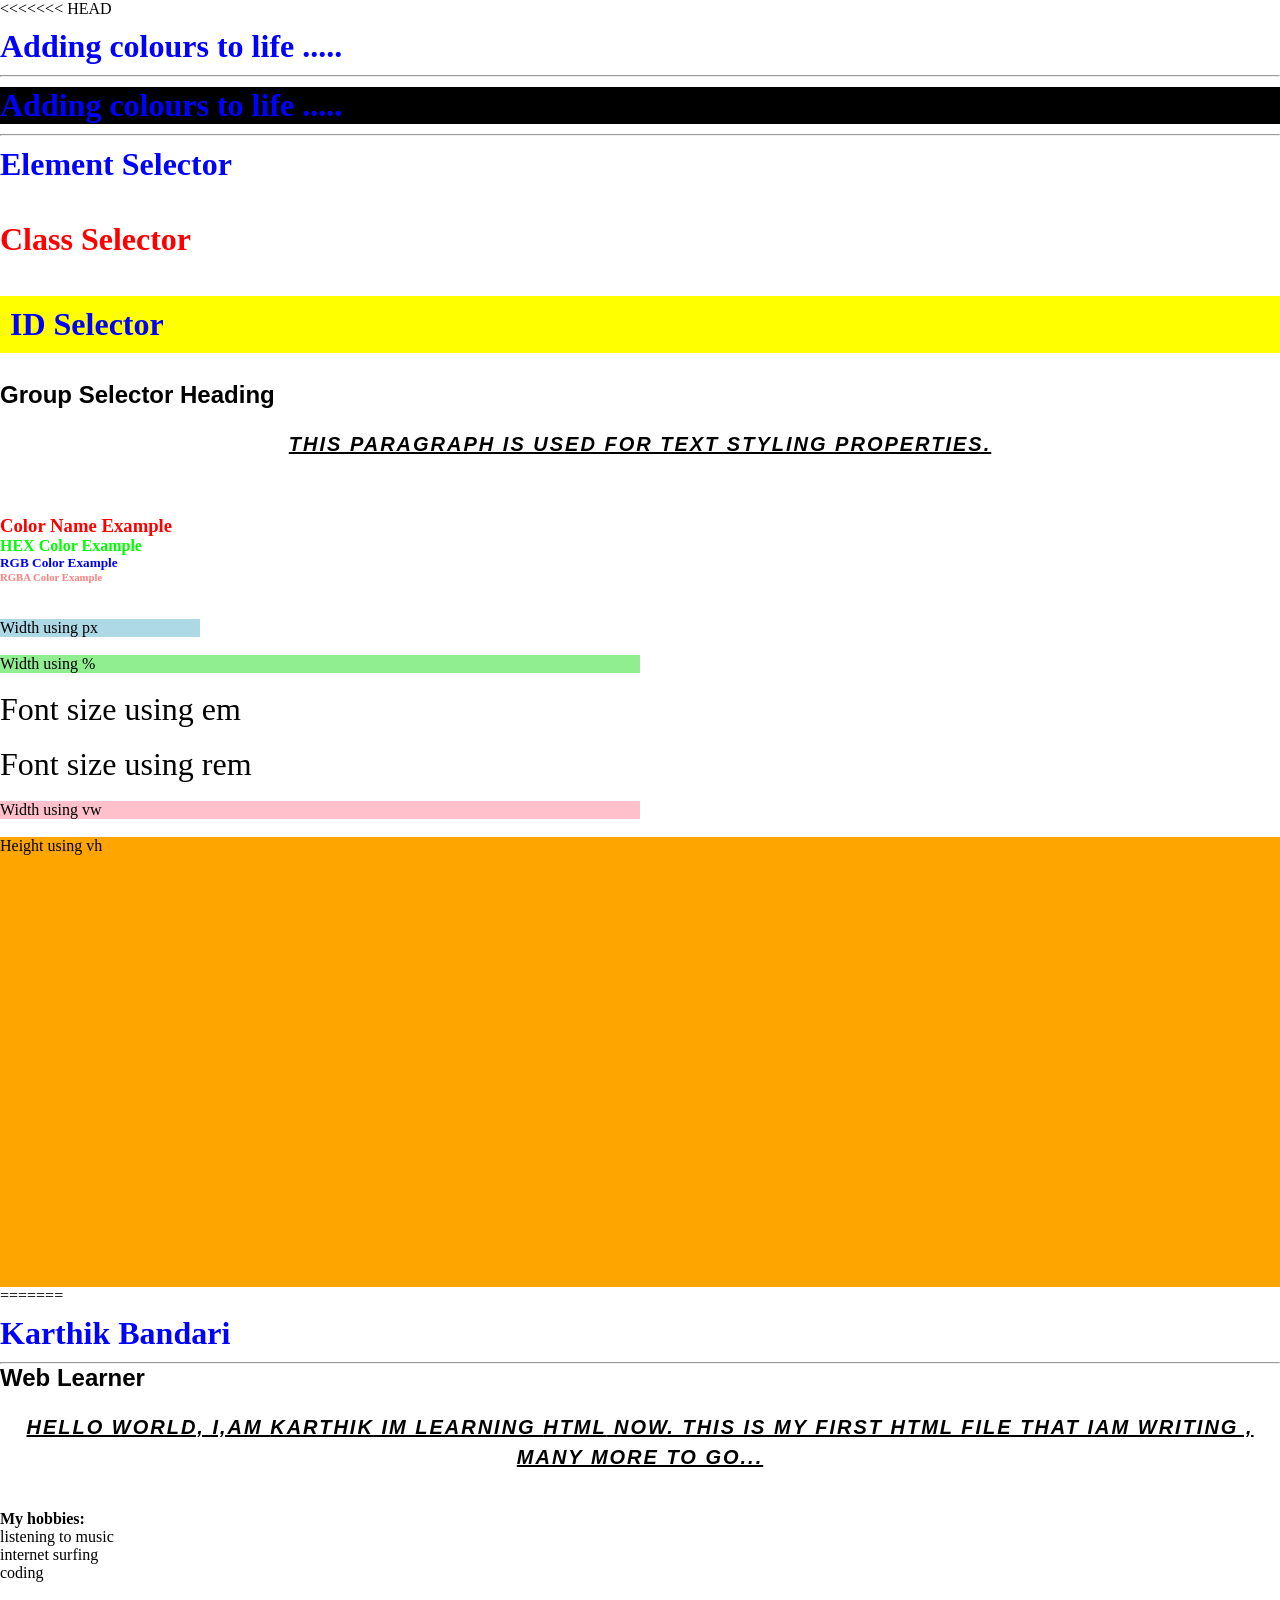
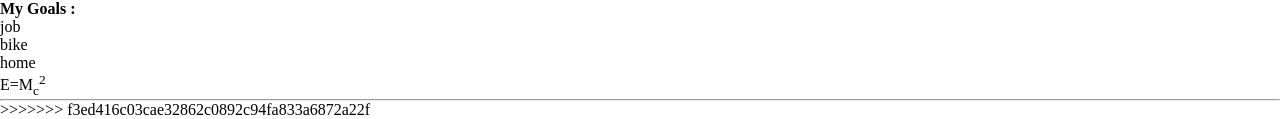
==== css/CSS Basics/index.html @ 1d8d466e "Organized HTML and CSS practice" ====
<!DOCTYPE html>
<<<<<<< HEAD
<html lang="en">

<head>
    <meta charset="UTF-8">
    <meta name="viewport" content="width=device-width, initial-scale=1.0">

    <title>CSS Basics Practice</title>

    <!-- External CSS -->
    <link rel="stylesheet" href="style.css">

    <!-- Internal CSS -->
    <!--
    <style>
        h1 {
            color: yellow;
            background-color: darkgreen;
        }
    </style>
    -->
</head>

<body>

    <h1>Adding colours to life .....</h1>

    <hr>

    <!-- Inline CSS -->
    <h1 style="color: blue; background-color: black;">
        Adding colours to life .....
    </h1>

    <hr>

    <!-- Element Selector -->
    <h1>Element Selector</h1>

    <br>

    <!-- Class Selector -->
    <h1 class="heading">
        Class Selector
    </h1>

    <br>

    <!-- ID Selector -->
    <h1 id="main-title">
        ID Selector
    </h1>

    <br>

    <!-- Group Selector -->
    <h2>Group Selector Heading</h2>

    <p>
        This paragraph is used for text styling properties.
    </p>

    <br><br>

    <!-- Colors -->
    <h3>Color Name Example</h3>

    <h4>HEX Color Example</h4>

    <h5>RGB Color Example</h5>

    <h6>RGBA Color Example</h6>

    <br><br>

    <!-- CSS Units -->
    <div class="box1">
        Width using px
    </div>

    <br>

    <div class="box2">
        Width using %
    </div>

    <br>

    <div class="box3">
        Font size using em
    </div>

    <br>

    <div class="box4">
        Font size using rem
    </div>

    <br>

    <div class="box5">
        Width using vw
    </div>

    <br>

    <div class="box6">
        Height using vh
    </div>

</body>

=======
<html>
<head>
    <meta charset='utf-8'>
    <meta http-equiv='X-UA-Compatible' content='IE=edge'>
    <title>MY PERSONAL BLOG</title>
    <meta name='viewport' content='width=device-width, initial-scale=1'>
    <link rel='stylesheet' type='text/css' media='screen' href='main.css'>
    <script src='main.js'></script>
</head>
<body>
<h1>Karthik Bandari</h1>
<hr>
<h2>Web Learner</h2>
<p> Hello world,
    I,am <i>karthik</i> im learning <b>HTML</b> now.
this is my first html file that iam writing , many more to go... </p>
<br>
<ul><b>My hobbies:</b></ul>
<ul> listening to music</ul>
<ul>internet surfing</ul>
<ul>coding</ul>
<br>
<ol><b>My Goals :</b></ol>
<ol>job</ol>
<ol>bike</ol>
<ol>home</ol>
E=M<sub>c</sub><sup>2</sup>
<hr>
</body>
>>>>>>> f3ed416c03cae32862c0892c94fa833a6872a22f
</html>
---- css/CSS Basics/style.css ----
/* =========================
   TYPES OF SELECTORS
========================= */

/* Universal Selector */
* {
    margin: 0;
    padding: 0;
    box-sizing: border-box;
}

/* Element Selector */
h1 {
    color: blue;
    margin: 10px 0;
}

/* Class Selector */
.heading {
    color: red;
}

/* ID Selector */
#main-title {
    background-color: yellow;
    padding: 10px;
}

/* Group Selector */
h2, p {
    font-family: Arial, sans-serif;
}



/* =========================
   TYPES OF STYLING
========================= */

/*
1. Inline CSS
<h1 style="color:red;">Hello</h1>

2. Internal CSS
<style>
h1 {
    color:red;
}
</style>

3. External CSS
<link rel="stylesheet" href="style.css">
*/



/* =========================
   TEXT STYLING PROPERTIES
========================= */

p {
    color: black;
    font-size: 20px;
    font-family: Verdana, sans-serif;
    font-weight: bold;
    font-style: italic;
    text-align: center;
    text-decoration: underline;
    text-transform: uppercase;
    line-height: 30px;
    letter-spacing: 2px;
    margin: 20px 0;
}



/* =========================
   COLORS
========================= */

/* Color Name */
h3 {
    color: red;
}

/* HEX Value */
h4 {
    color: #00ff00;
}

/* RGB */
h5 {
    color: rgb(0, 0, 255);
}

/* RGBA */
h6 {
    color: rgba(255, 0, 0, 0.5);
}



/* =========================
   CSS UNITS
========================= */

/* Pixels */
.box1 {
    width: 200px;
    background-color: lightblue;
}

/* Percentage */
.box2 {
    width: 50%;
    background-color: lightgreen;
}

/* em */
.box3 {
    font-size: 2em;
}

/* rem */
.box4 {
    font-size: 2rem;
}

/* Viewport Width */
.box5 {
    width: 50vw;
    background-color: pink;
}

/* Viewport Height */
.box6 {
    height: 50vh;
    background-color: orange;
}
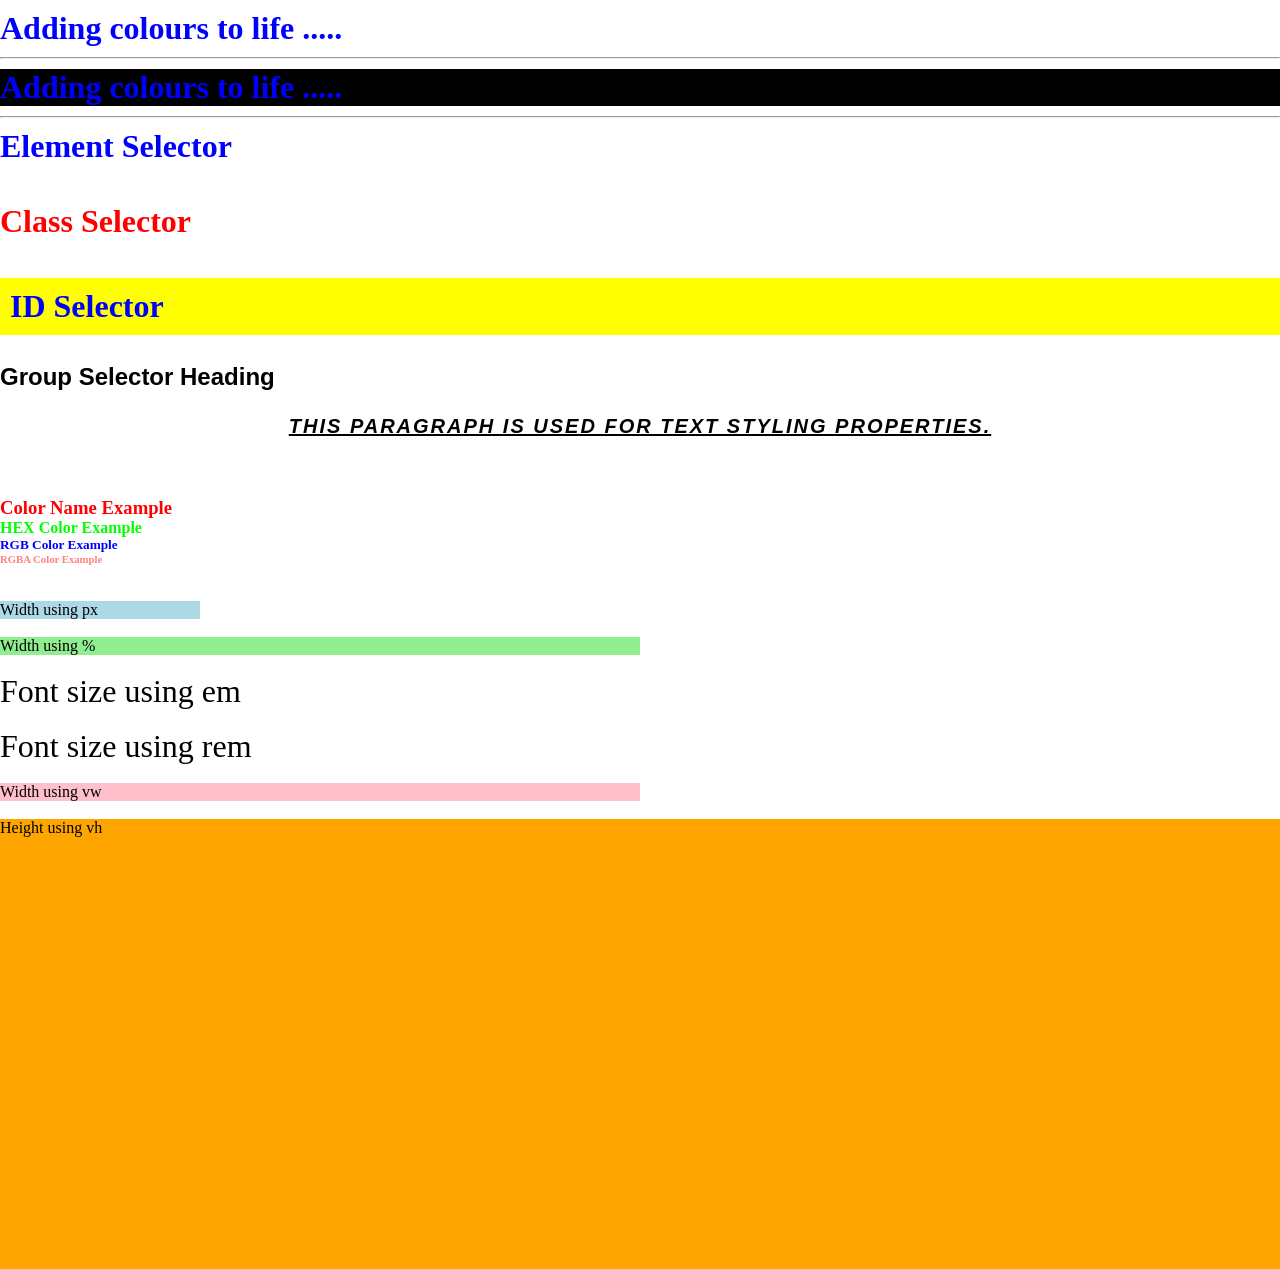
==== commit 018ccf92: "Removed duplicate root files" ====
--- a/css/CSS Basics/index.html
+++ b/css/CSS Basics/index.html
@@ -1,5 +1,4 @@
 <!DOCTYPE html>
-<<<<<<< HEAD
 <html lang="en">
 
 <head>
@@ -111,35 +110,4 @@
 
 </body>
 
-=======
-<html>
-<head>
-    <meta charset='utf-8'>
-    <meta http-equiv='X-UA-Compatible' content='IE=edge'>
-    <title>MY PERSONAL BLOG</title>
-    <meta name='viewport' content='width=device-width, initial-scale=1'>
-    <link rel='stylesheet' type='text/css' media='screen' href='main.css'>
-    <script src='main.js'></script>
-</head>
-<body>
-<h1>Karthik Bandari</h1>
-<hr>
-<h2>Web Learner</h2>
-<p> Hello world,
-    I,am <i>karthik</i> im learning <b>HTML</b> now.
-this is my first html file that iam writing , many more to go... </p>
-<br>
-<ul><b>My hobbies:</b></ul>
-<ul> listening to music</ul>
-<ul>internet surfing</ul>
-<ul>coding</ul>
-<br>
-<ol><b>My Goals :</b></ol>
-<ol>job</ol>
-<ol>bike</ol>
-<ol>home</ol>
-E=M<sub>c</sub><sup>2</sup>
-<hr>
-</body>
->>>>>>> f3ed416c03cae32862c0892c94fa833a6872a22f
 </html>
